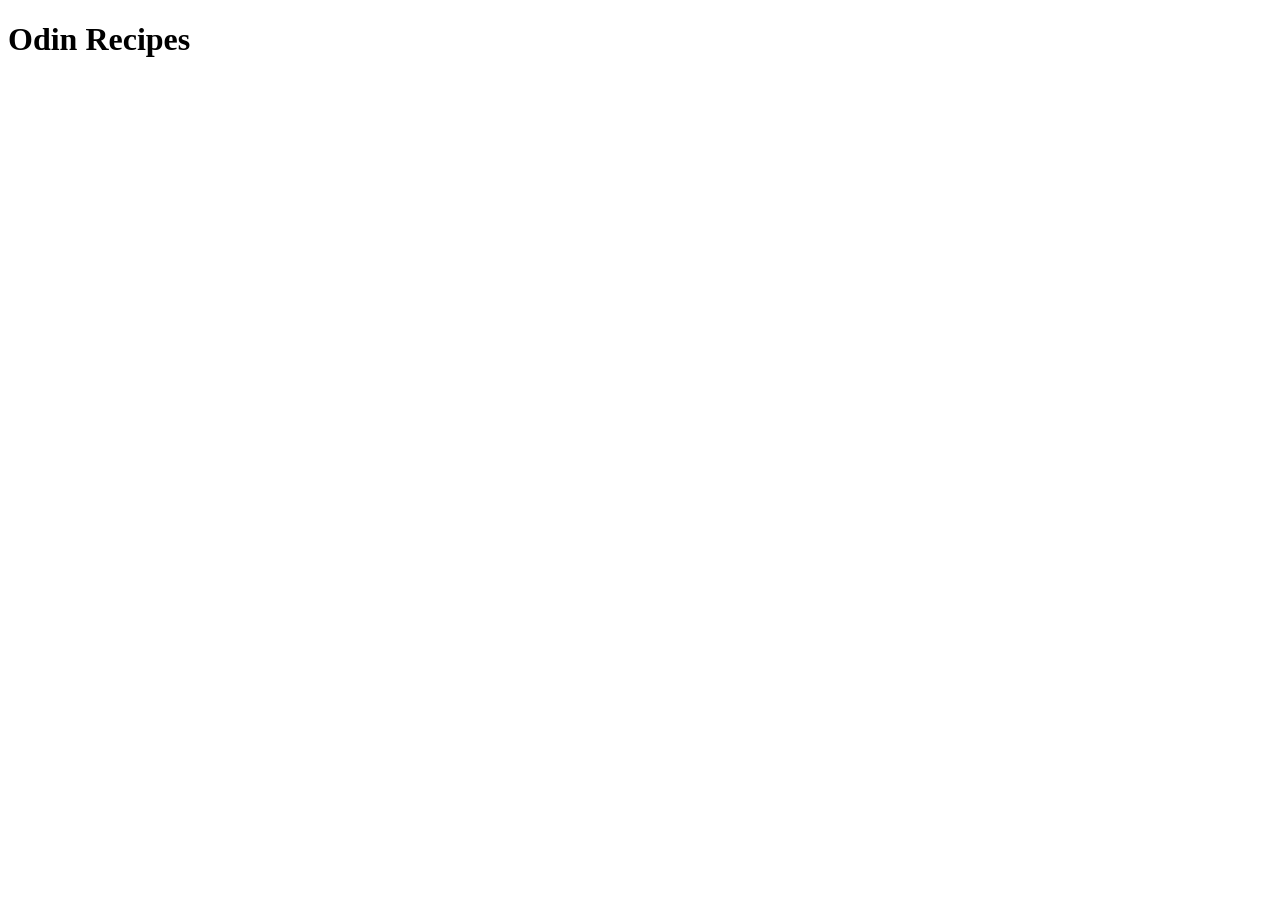
==== index.html @ 8f3fb349 "Usual boilerplate plus heading" ====
<!DOCTYPE html>
<html lang="en">
<head>
    <meta charset="UTF-8">
    <meta name="viewport" content="width=device-width, initial-scale=1.0">
    <title>Odin Recipes</title>
</head>
<body>
    <h1>Odin Recipes</h1>
    
</body>
</html>
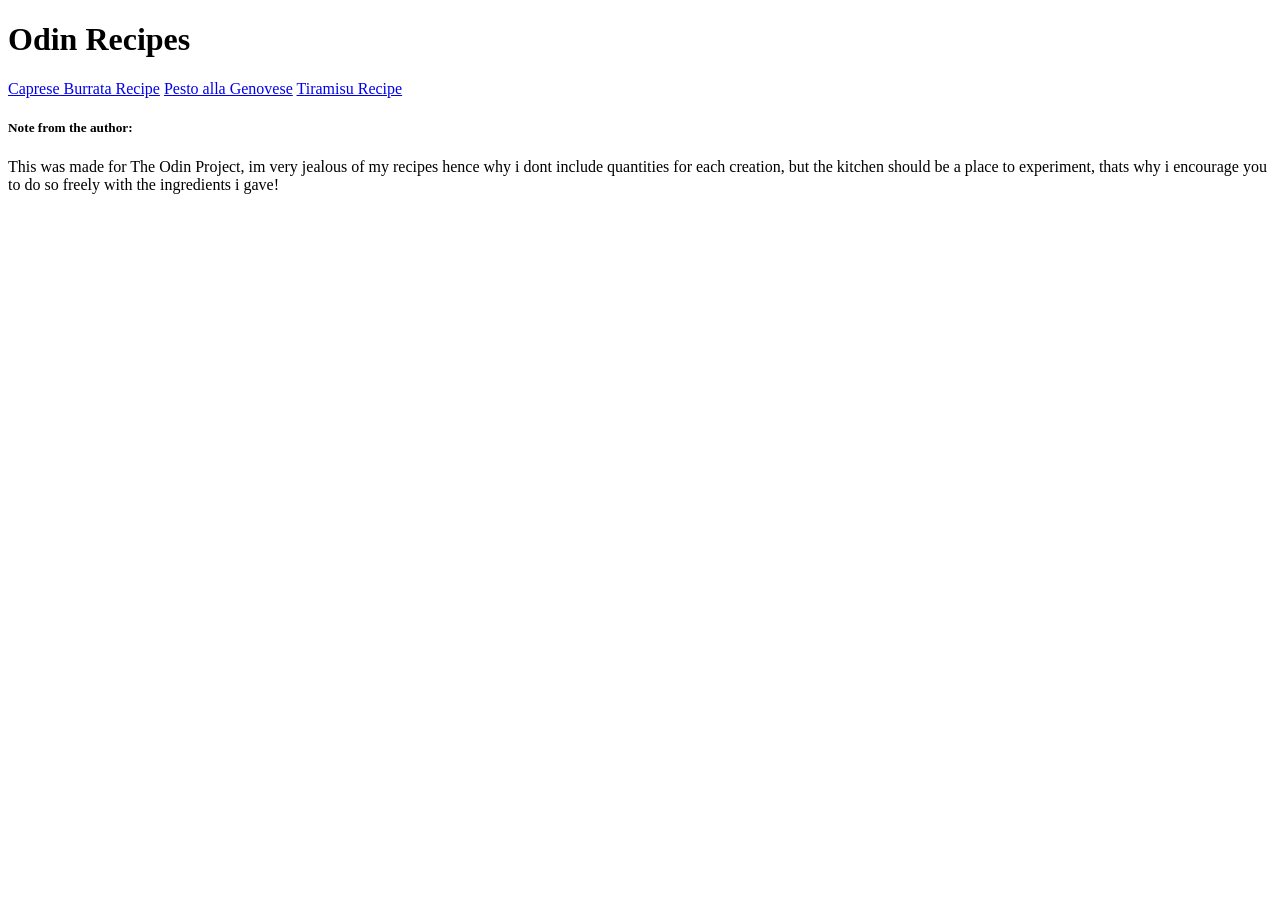
==== commit 344f6968: "Add two more recipes pages and fix punctuation on previous pages" ====
--- a/index.html
+++ b/index.html
@@ -7,6 +7,11 @@
 </head>
 <body>
     <h1>Odin Recipes</h1>
-    
+    <a href="recipes/caprese_burrata.html">Caprese Burrata Recipe</a>
+    <a href="recipes/pesto_genovese.html">Pesto alla Genovese</a>
+    <a href="recipes/tiramisu.html">Tiramisu Recipe</a>
+
+    <h5>Note from the author:</h5>
+    <p>This was made for The Odin Project, im very jealous of my recipes hence why i dont include quantities for each creation, but the kitchen should be a place to experiment, thats why i encourage you to do so freely with the ingredients i gave!</p>
 </body>
 </html>
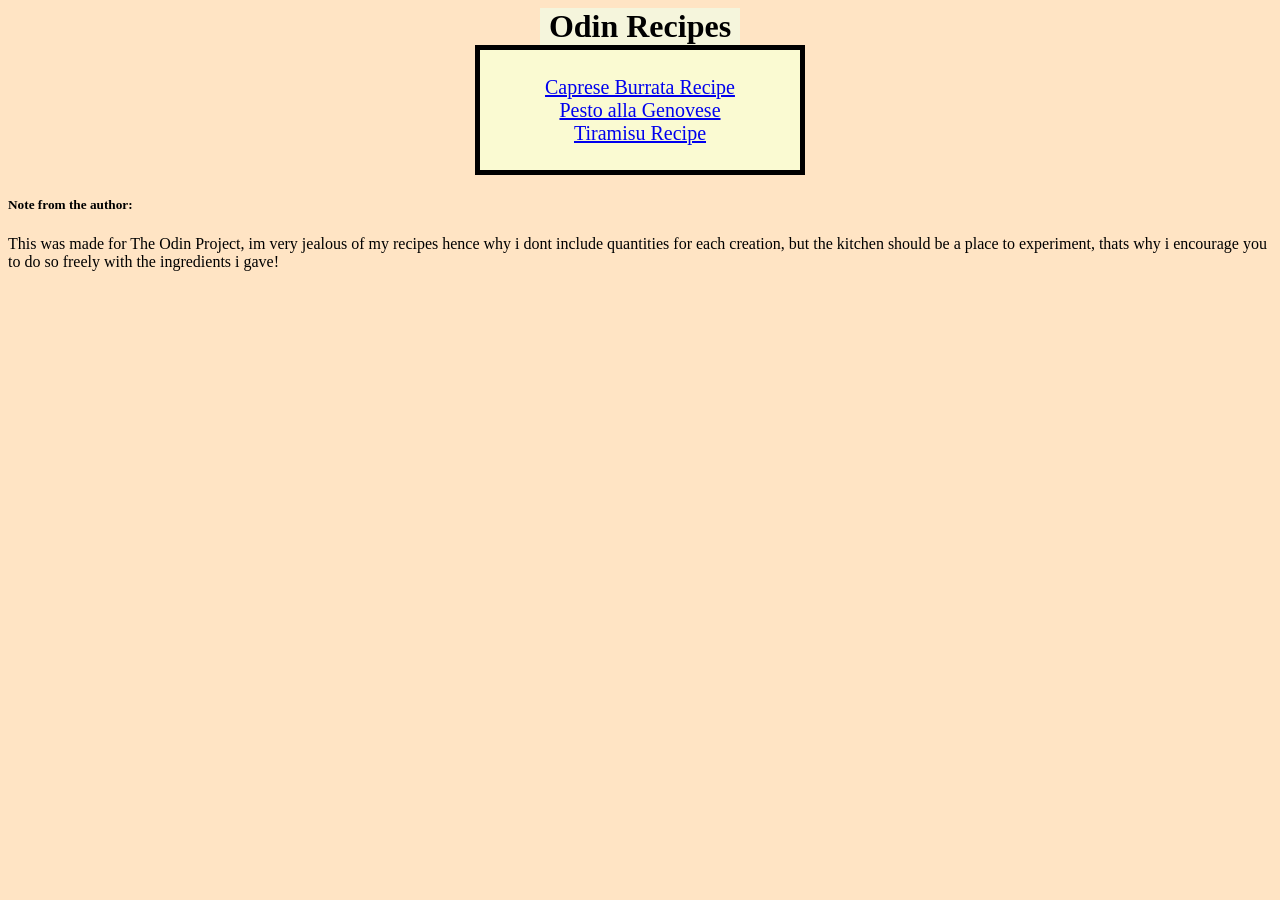
==== commit 900f30d5: "Add styling to home page (to rework in the future)" ====
--- a/index.html
+++ b/index.html
@@ -1,17 +1,21 @@
 <!DOCTYPE html>
 <html lang="en">
 <head>
+    <link rel="stylesheet" href="styles.css">
     <meta charset="UTF-8">
     <meta name="viewport" content="width=device-width, initial-scale=1.0">
     <title>Odin Recipes</title>
 </head>
 <body>
-    <h1>Odin Recipes</h1>
-    <a href="recipes/caprese_burrata.html">Caprese Burrata Recipe</a>
-    <a href="recipes/pesto_genovese.html">Pesto alla Genovese</a>
-    <a href="recipes/tiramisu.html">Tiramisu Recipe</a>
 
-    <h5>Note from the author:</h5>
+    <h1 id="title">Odin Recipes</h1>
+    <div class="content-links">
+        <a href="recipes/caprese_burrata.html">Caprese Burrata Recipe</a>
+        <a href="recipes/pesto_genovese.html">Pesto alla Genovese</a>
+        <a href="recipes/tiramisu.html">Tiramisu Recipe</a>
+    </div>
+
+    <h5 id="highlight"">Note from the author:</h5>
     <p>This was made for The Odin Project, im very jealous of my recipes hence why i dont include quantities for each creation, but the kitchen should be a place to experiment, thats why i encourage you to do so freely with the ingredients i gave!</p>
 </body>
 </html>
--- a/styles.css
+++ b/styles.css
@@ -0,0 +1,29 @@
+body {
+    background-color: bisque;
+}
+
+.content-links {
+    display: block;
+    font-size: 20px;
+    text-align: center;
+    align-content: center;
+    background-color: lightgoldenrodyellow;
+    border: 5px solid black;
+    padding: 10px;
+    width: 300px;
+    height: 100px;
+    margin: 0 auto;
+}
+
+a {
+    display: block;
+}
+
+#title {
+    text-align: center;
+    align-content: center;
+    background-color: beige;
+    margin-bottom: 10px;
+    width: 200px;
+    margin: 0 auto;
+}
